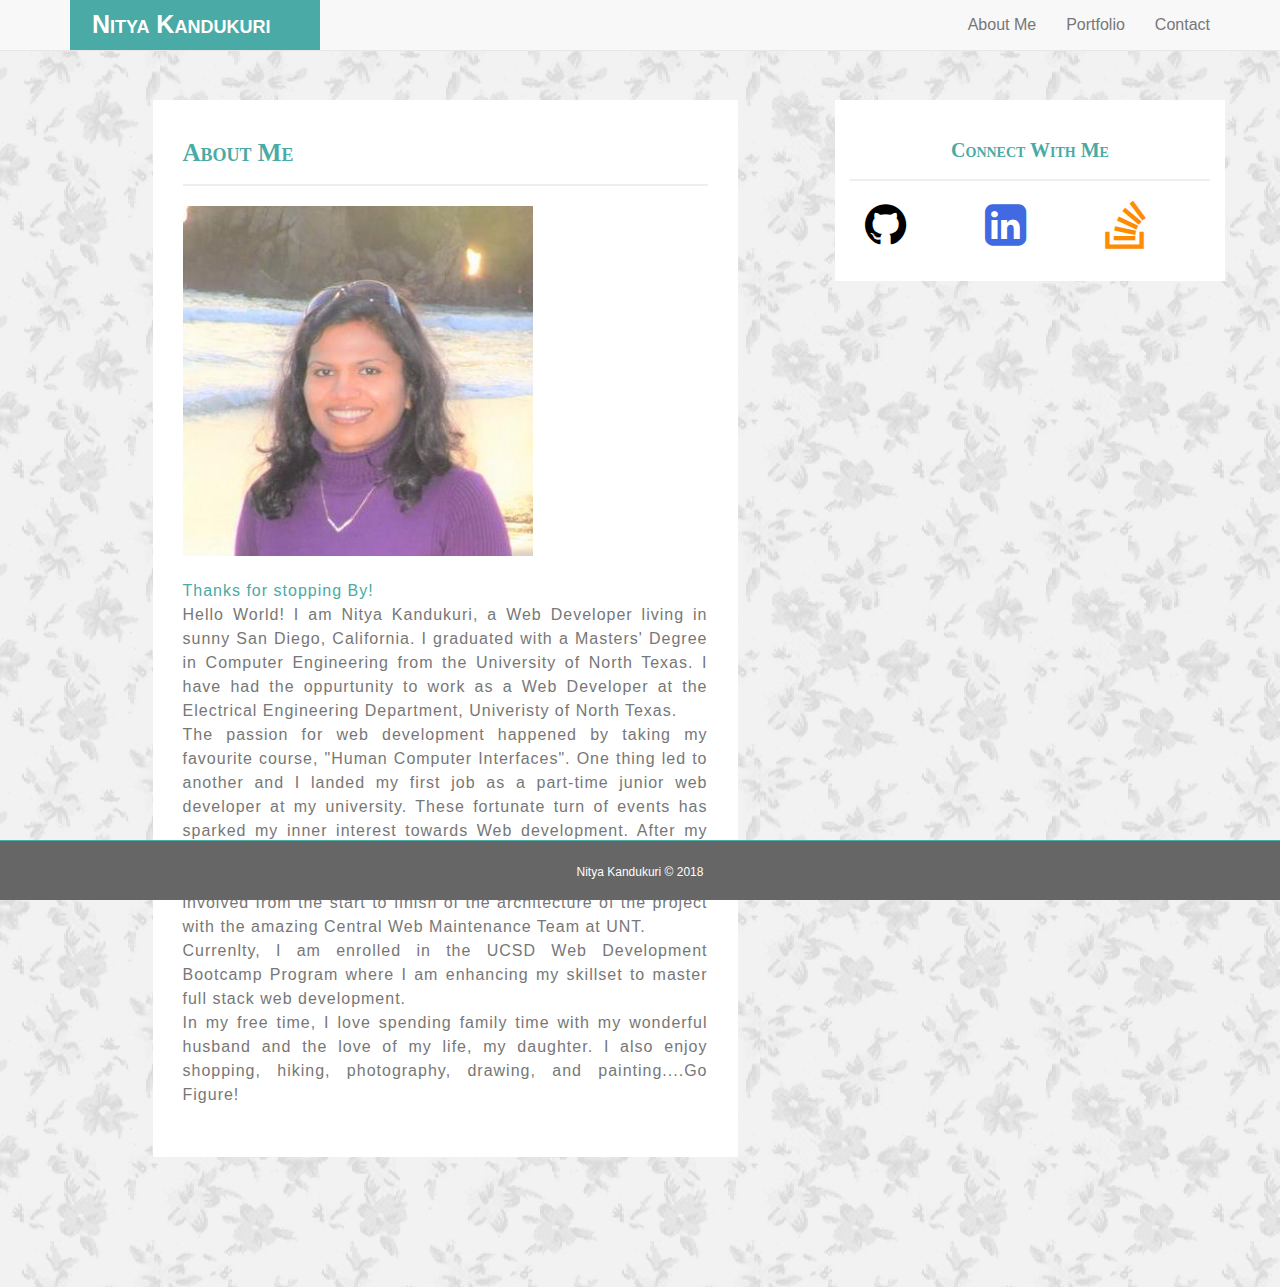
==== index.html @ 0c4c2ab0 "final project files" ====
<!DOCTYPE html>
<html lang="en">
<head>
    <meta charset="UTF-8">
    <meta name="viewport" content="width=device-width, initial-scale=1.0">
    <meta http-equiv="X-UA-Compatible" content="ie=edge">
    <title>About Me</title>
    
    <!-- Latest compiled and minified CSS -->
    <link rel="stylesheet" href="https://maxcdn.bootstrapcdn.com/bootstrap/3.3.7/css/bootstrap.min.css" integrity="sha384-BVYiiSIFeK1dGmJRAkycuHAHRg32OmUcww7on3RYdg4Va+PmSTsz/K68vbdEjh4u" crossorigin="anonymous">
    <!-- font awesome icons stylesheet-->
    <link rel="stylesheet" href="https://cdnjs.cloudflare.com/ajax/libs/font-awesome/4.7.0/css/font-awesome.min.css">
    <link rel="stylesheet" type="text/css" href="assets/css/reset.css">
    <link rel="stylesheet" type="text/css" href="assets/css/style.css">
</head>
<body>
      
    <nav class="navbar navbar-default navbar-fixed-top">
        <div class="container">
            <!-- Brand and toggle get grouped for better mobile display -->
            <div class="navbar-header">
                <!-- burger button-->
                <button type="button" class="navbar-toggle collapsed" data-toggle="collapse" data-target="#bs-example-navbar-collapse-1" aria-expanded="false">
                <span class="sr-only">Toggle navigation</span>
                <span class="icon-bar"></span>
                <span class="icon-bar"></span>
                <span class="icon-bar"></span>
                </button>
                <h1>Nitya Kandukuri</h1>
            </div>
        
            <!-- Collect the nav links, and other content for toggling -->
            <div class="collapse navbar-collapse" id="bs-example-navbar-collapse-1">
                <div>
                    <ul class="nav navbar-nav navbar-right">
                        <li><a href="index.html">About Me</a></li>
                        <li><a href="#">Portfolio</a></li>
                        <li><a href="#">Contact</a></li>
                    </ul>
                </div>
            </div><!-- /.navbar-collapse -->
        </div><!-- container-->
    </nav>

    <!-- main content starts here -->
    <div class="container"> <!-- container starts here -->
    
        <div class="row"> <!-- row starts here -->
            <div class="col-lg-1 col-md-2 col-sm-1 col-xs-0"></div>
            <div class="about-me col-lg-6 col-md-5 col-sm-7 col-xs-12">
                <div class="page-header">
                <h2>About Me</h2>      
                </div>  <!-- http://via.placeholder.com/350x150 -->
                <img id="personal" src="assets/imgs/me.jpg">
                <p  class="text" id="special">Thanks for stopping By!</p>
                <p class="text"> Hello World! I am Nitya Kandukuri, a Web Developer living in sunny San Diego, California. I graduated with a Masters' Degree in Computer Engineering from the University of North Texas. I have had the oppurtunity to work as a Web Developer at the Electrical Engineering Department, Univeristy of North Texas. </p>
                <p class="text">
                The passion for web development happened by taking my favourite course, "Human Computer Interfaces". One thing led to another and I landed my first job as a part-time junior web developer at my university. These fortunate turn of events has sparked my inner interest towards Web development. After my graduation, I was offered a full-time web developer position at the Electrical Engineering department, UNT. I was actively involved from the start to finish of the architecture of the project with the amazing Central Web Maintenance Team at UNT.</p> 
                <p class="text">Currenlty, I am enrolled in the UCSD Web Development Bootcamp Program where I am enhancing my skillset to master full stack web development. 
                </p>
                <p class="text">In my free time, I love spending family time with my wonderful husband and the love of my life, my daughter. I also enjoy shopping, hiking, photography, drawing, and painting....Go Figure!</p>
            </div>
            <div class="col-lg-1 col-md-1 col-sm-1"> </div>
            <div class="sidebar col-lg-4 col-md-4 col-sm-3 col-xs-12">
                <div class="page-header">
                    <h4>Connect With Me</h4>
                </div>
                <div class="social">
                    <div class="icon-size col-sm-4 col-xs-4">
                        <i class="fa fa-github"></i>
                    </div>
                    <div class="icon-size col-sm-4 col-xs-4">
                        <i class="fa fa-linkedin-square"></i>
                    </div>
                    <div class="icon-size col-sm-4 col-xs-4">
                        <i class="fa fa-stack-overflow"></i>
                    </div>
                </div>
            </div>
            
        </div>  <!-- row ends here -->
    </div> <!-- container ends -->

           
    <footer class="navbar-fixed-bottom">
        <p>Nitya Kandukuri &copy; 2018</p>
    </footer>
   
    <!-- Latest compiled and minified Jquery -->   
    <script src="https://code.jquery.com/jquery-3.3.1.min.js"
    integrity="sha256-FgpCb/KJQlLNfOu91ta32o/NMZxltwRo8QtmkMRdAu8=" 
    crossorigin="anonymous"></script>

    <!-- Latest compiled and minified JavaScript -->
    <script src="https://maxcdn.bootstrapcdn.com/bootstrap/3.3.7/js/bootstrap.min.js" integrity="sha384-Tc5IQib027qvyjSMfHjOMaLkfuWVxZxUPnCJA7l2mCWNIpG9mGCD8wGNIcPD7Txa" crossorigin="anonymous"></script>
</body>
</html>
---- assets/css/style.css ----
*{
    box-sizing: border-box;
}
body {
    padding-top: 100px;
    font-family: 'Arial', 'Helvetica Neue', Helvetica, sans-serif;
    background-image: url("../imgs/greyfloral.png");
    background-position: center;
    height:auto;
    color: #777;
    padding-bottom: 60px;
}
.container{
    margin:0 auto;
    height:auto;
}

/* -----------------------------------------------------HEADINGS------------------------------------------------------------------- */

h1{
    float:left;
    font-variant: small-caps;
    background-color: #4aaaa5;
    width: 250px;
    height: 50px;
    font-weight:700;
    color: #fff;
    padding: 12px 0 0 22px;
    font-size: 25px;
}
h2,h4{
    
    font-family: 'Georgia', Times, 'Times New Roman', serif;
    color:  #4aaaa5;
    font-size:25px;
    font-weight:700;
    margin-bottom: 10px;
    font-variant: small-caps;
}
h4{
    text-align: center;
    font-size:20px;
}

/* ------------------------------------------------------Images--------------------------------------------------------------------- */
#personal{
    width: 350px;
    height:350px;

}
/* -------------------------------------------------------About Me------------------------------------------------------------------ */

.about-me, .sidebar{
    background-color: #fff;
    overflow: hidden;
}
.about-me{
    padding:0px 30px 50px 30px;
    margin-bottom: 70px;
}
.sidebar{
    
}
.social{
    height:80px;
    padding-bottom:30px;
}
.page-header{
  border-bottom: 2px solid #eee;
}
/* ------------------------------------------------------PARAGRAPHS---------------------------------------------------------------- */
.text{
    text-align: justify;
    line-height: 150%;
    letter-spacing: 1px;
}
#special{
    color:  #4aaaa5;
    margin-top:20px;
   
} 
/* ----------------------------------------------------NAVBAR ELEMENTS------------------------------------------------------------- */




/* -------------------------------------------------------FOOTER------------------------------------------------------------------------- */
footer{
    width: 100%;
    height: 60px;
    background-color: #666;
    border-top:10px solid #4aaaa5;
    font-size:12px;
    bottom:0;
   
    
}
footer p{
    color: #fff;
    padding-top:25px;
    text-align: center;  
}
/* -----------------------------------------------------FONT AWESOME ICONS--------------------------------------------------------------- */
.fa{
    font-size: 48px;
    color: black;
}
.fa-linkedin-square{
    color: royalblue;
}
.fa-stack-overflow{
    color: darkorange;
}


/* -----------------------------------------------------MEDIA Queries--------------------------------------------------------------------- */
@media screen and (max-width: 768px) {
    /* image should float left with content wrapping around */
   .about-me #personal{
       width: 200px;
       height: 200px;
       float:left;
       margin: 0px 15px 15px 0px;
    }
   .about-me{
       width:100%;
       margin:20px;
    }
   .sidebar{
    width:100%;
    margin: 0px 15px 50px 20px;
    }
   .icon-size{
       width:60px;
   }
}
@media screen and (max-width: 480px) {
    /* image is 100% of content width*/
   .about-me #personal{
       width: 200px;
       height:200px;
       float:left;
       margin: 0px 15px 15px 0px;
    }
   .about-me{
       width:100%;
       margin:20px;
    }
   .sidebar{
    width:100%;
    margin: 0px 15px 50px 20px;
    }
   .icon-size{
       width:60px;
   }
}
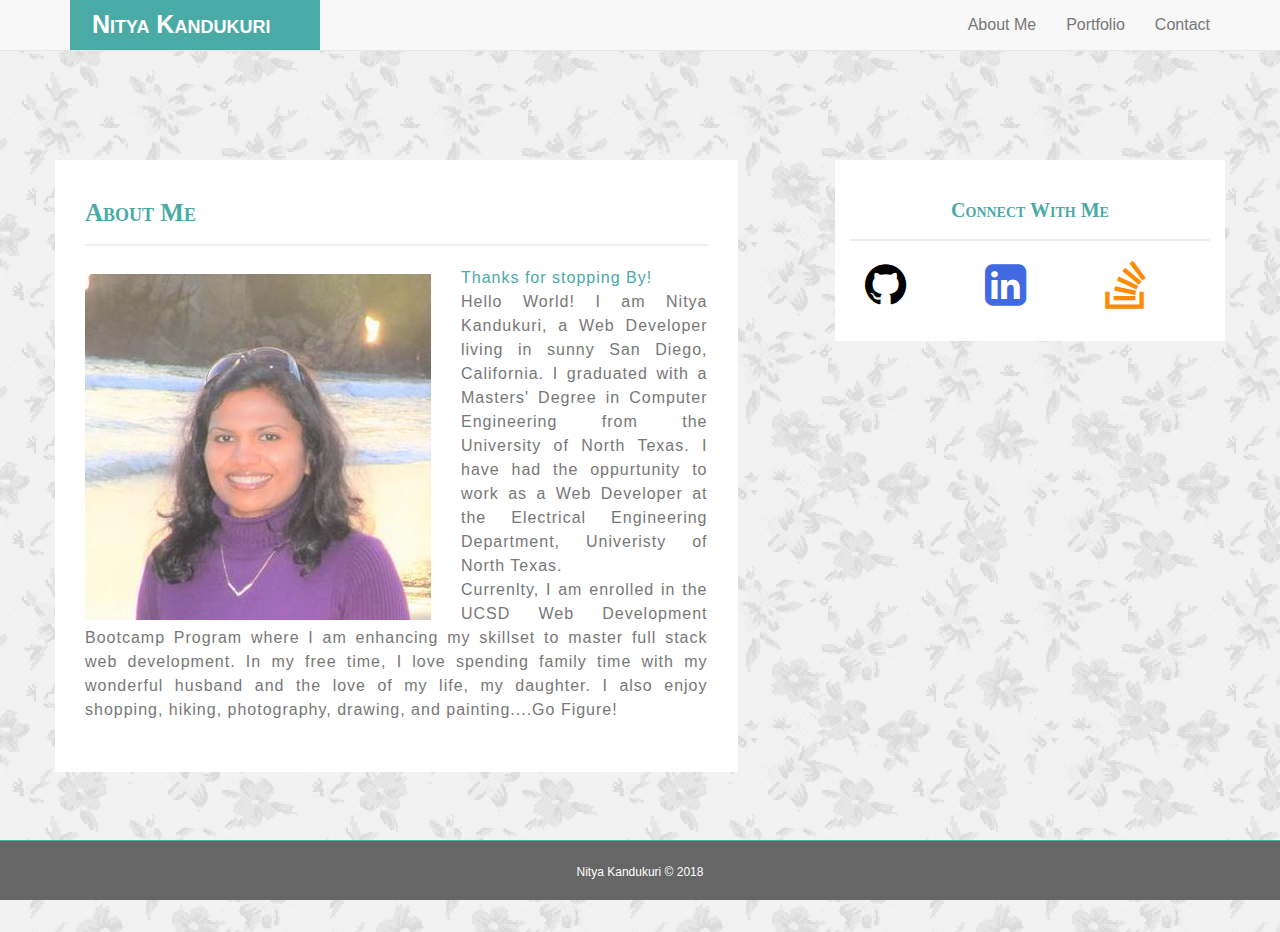
==== commit cbe40e04: "All Done" ====
--- a/index.html
+++ b/index.html
@@ -4,7 +4,7 @@
     <meta charset="UTF-8">
     <meta name="viewport" content="width=device-width, initial-scale=1.0">
     <meta http-equiv="X-UA-Compatible" content="ie=edge">
-    <title>About Me</title>
+    <title>All About Me</title>
     
     <!-- Latest compiled and minified CSS -->
     <link rel="stylesheet" href="https://maxcdn.bootstrapcdn.com/bootstrap/3.3.7/css/bootstrap.min.css" integrity="sha384-BVYiiSIFeK1dGmJRAkycuHAHRg32OmUcww7on3RYdg4Va+PmSTsz/K68vbdEjh4u" crossorigin="anonymous">
@@ -34,8 +34,8 @@
                 <div>
                     <ul class="nav navbar-nav navbar-right">
                         <li><a href="index.html">About Me</a></li>
-                        <li><a href="#">Portfolio</a></li>
-                        <li><a href="#">Contact</a></li>
+                        <li><a href="portfolio.html">Portfolio</a></li>
+                        <li><a href="contact.html">Contact</a></li>
                     </ul>
                 </div>
             </div><!-- /.navbar-collapse -->
@@ -46,22 +46,20 @@
     <div class="container"> <!-- container starts here -->
     
         <div class="row"> <!-- row starts here -->
-            <div class="col-lg-1 col-md-2 col-sm-1 col-xs-0"></div>
-            <div class="about-me col-lg-6 col-md-5 col-sm-7 col-xs-12">
+            <!-- <div class="col-lg-1 col-md-2 col-sm-1 col-xs-0"></div> -->
+            <div class="about-me col-md-7 col-sm-7 col-xs-12">
                 <div class="page-header">
                 <h2>About Me</h2>      
-                </div>  <!-- http://via.placeholder.com/350x150 -->
-                <img id="personal" src="assets/imgs/me.jpg">
-                <p  class="text" id="special">Thanks for stopping By!</p>
-                <p class="text"> Hello World! I am Nitya Kandukuri, a Web Developer living in sunny San Diego, California. I graduated with a Masters' Degree in Computer Engineering from the University of North Texas. I have had the oppurtunity to work as a Web Developer at the Electrical Engineering Department, Univeristy of North Texas. </p>
-                <p class="text">
-                The passion for web development happened by taking my favourite course, "Human Computer Interfaces". One thing led to another and I landed my first job as a part-time junior web developer at my university. These fortunate turn of events has sparked my inner interest towards Web development. After my graduation, I was offered a full-time web developer position at the Electrical Engineering department, UNT. I was actively involved from the start to finish of the architecture of the project with the amazing Central Web Maintenance Team at UNT.</p> 
-                <p class="text">Currenlty, I am enrolled in the UCSD Web Development Bootcamp Program where I am enhancing my skillset to master full stack web development. 
-                </p>
-                <p class="text">In my free time, I love spending family time with my wonderful husband and the love of my life, my daughter. I also enjoy shopping, hiking, photography, drawing, and painting....Go Figure!</p>
+                </div> 
+                <div>
+                    <img id="personal" src="assets/imgs/me.jpg">
+                    <p  class="text" id="special">Thanks for stopping By!</p>
+                    <p class="text"> Hello World! I am Nitya Kandukuri, a Web Developer living in sunny San Diego, California. I graduated with a Masters' Degree in Computer Engineering from the University of North Texas. I have had the oppurtunity to work as a Web Developer at the Electrical Engineering Department, Univeristy of North Texas. </p>
+                    <p class="text">Currenlty, I am enrolled in the UCSD Web Development Bootcamp Program where I am enhancing my skillset to master full stack web development. In my free time, I love spending family time with my wonderful husband and the love of my life, my daughter. I also enjoy shopping, hiking, photography, drawing, and painting....Go Figure!</p>
+                 </div>
             </div>
-            <div class="col-lg-1 col-md-1 col-sm-1"> </div>
-            <div class="sidebar col-lg-4 col-md-4 col-sm-3 col-xs-12">
+            <div class="col-md-1 col-sm-2"> </div>
+            <div class="sidebar col-md-4 col-sm-3 col-xs-12">
                 <div class="page-header">
                     <h4>Connect With Me</h4>
                 </div>
--- a/assets/css/style.css
+++ b/assets/css/style.css
@@ -2,13 +2,14 @@
     box-sizing: border-box;
 }
 body {
-    padding-top: 100px;
+    padding-top: 160px;
     font-family: 'Arial', 'Helvetica Neue', Helvetica, sans-serif;
     background-image: url("../imgs/greyfloral.png");
     background-position: center;
     height:auto;
     color: #777;
     padding-bottom: 60px;
+    font-size: 16px;
 }
 .container{
     margin:0 auto;
@@ -44,8 +45,12 @@
 
 /* ------------------------------------------------------Images--------------------------------------------------------------------- */
 #personal{
-    width: 350px;
-    height:350px;
+  
+    max-width: 100%;
+    height:auto;
+   margin-right: 30px;
+    float: left;
+    padding-top: 8px;
 
 }
 /* -------------------------------------------------------About Me------------------------------------------------------------------ */
@@ -56,7 +61,7 @@
 }
 .about-me{
     padding:0px 30px 50px 30px;
-    margin-bottom: 70px;
+    margin-bottom: 100px;
 }
 .sidebar{
     
@@ -82,6 +87,23 @@
 /* ----------------------------------------------------NAVBAR ELEMENTS------------------------------------------------------------- */
 
 
+/* ----------------------IMAGES---------------- */
+
+/* .content img{
+    width: 100%;
+    height: 100%;
+    float:left;
+    margin-right:50px;
+} */
+.image{
+    display:inline-block;
+    position: relative;
+    margin-bottom: 30px;
+}
+.image img{
+    width:300px;
+    height:200px;
+}
 
 
 /* -------------------------------------------------------FOOTER------------------------------------------------------------------------- */
@@ -115,11 +137,10 @@
 
 /* -----------------------------------------------------MEDIA Queries--------------------------------------------------------------------- */
 @media screen and (max-width: 768px) {
-    /* image should float left with content wrapping around */
+  
    .about-me #personal{
-       width: 200px;
-       height: 200px;
-       float:left;
+      width: 100%;
+       /* float:left; */
        margin: 0px 15px 15px 0px;
     }
    .about-me{
@@ -134,13 +155,12 @@
        width:60px;
    }
 }
-@media screen and (max-width: 480px) {
-    /* image is 100% of content width*/
+
+/* @media screen and (max-width: 480px) {
+    
    .about-me #personal{
-       width: 200px;
-       height:200px;
-       float:left;
-       margin: 0px 15px 15px 0px;
+       max-width:100%;
+       float:none;
     }
    .about-me{
        width:100%;
@@ -153,4 +173,4 @@
    .icon-size{
        width:60px;
    }
-}+} */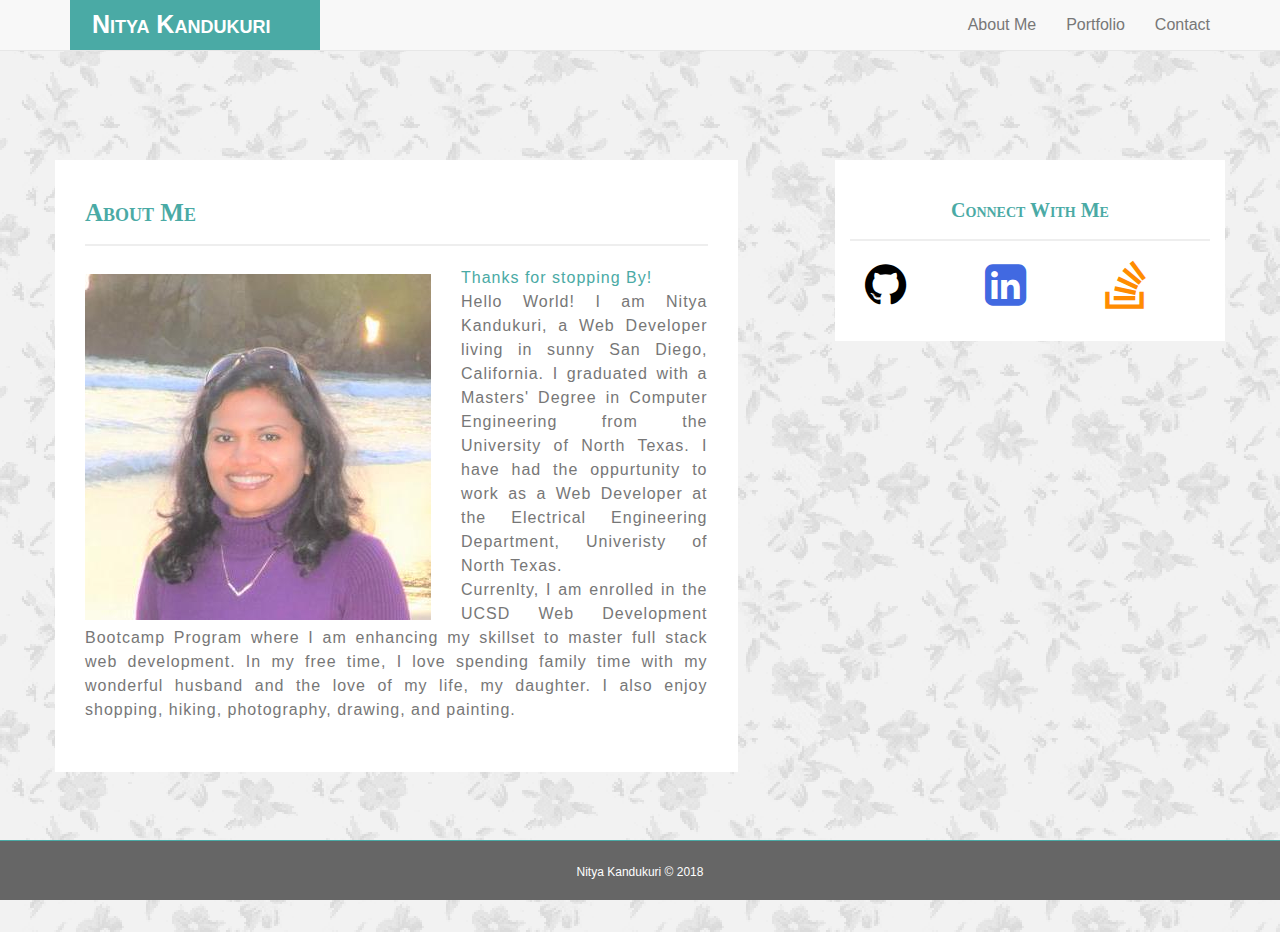
==== commit 3e62e293: "final corrections added, all done" ====
--- a/index.html
+++ b/index.html
@@ -46,7 +46,7 @@
     <div class="container"> <!-- container starts here -->
     
         <div class="row"> <!-- row starts here -->
-            <!-- <div class="col-lg-1 col-md-2 col-sm-1 col-xs-0"></div> -->
+           
             <div class="about-me col-md-7 col-sm-7 col-xs-12">
                 <div class="page-header">
                 <h2>About Me</h2>      
@@ -55,7 +55,7 @@
                     <img id="personal" src="assets/imgs/me.jpg">
                     <p  class="text" id="special">Thanks for stopping By!</p>
                     <p class="text"> Hello World! I am Nitya Kandukuri, a Web Developer living in sunny San Diego, California. I graduated with a Masters' Degree in Computer Engineering from the University of North Texas. I have had the oppurtunity to work as a Web Developer at the Electrical Engineering Department, Univeristy of North Texas. </p>
-                    <p class="text">Currenlty, I am enrolled in the UCSD Web Development Bootcamp Program where I am enhancing my skillset to master full stack web development. In my free time, I love spending family time with my wonderful husband and the love of my life, my daughter. I also enjoy shopping, hiking, photography, drawing, and painting....Go Figure!</p>
+                    <p class="text">Currenlty, I am enrolled in the UCSD Web Development Bootcamp Program where I am enhancing my skillset to master full stack web development. In my free time, I love spending family time with my wonderful husband and the love of my life, my daughter. I also enjoy shopping, hiking, photography, drawing, and painting.</p>
                  </div>
             </div>
             <div class="col-md-1 col-sm-2"> </div>
--- a/assets/css/style.css
+++ b/assets/css/style.css
@@ -104,6 +104,17 @@
     width:300px;
     height:200px;
 }
+.image-text{
+    position: absolute;
+    background-color: #4aaaa5;
+    color: #fff;
+    width: 300px;
+    height:50px;
+    text-align: center;
+    z-index: 100;
+    padding:15px;
+    top:140px;
+}
 
 
 /* -------------------------------------------------------FOOTER------------------------------------------------------------------------- */
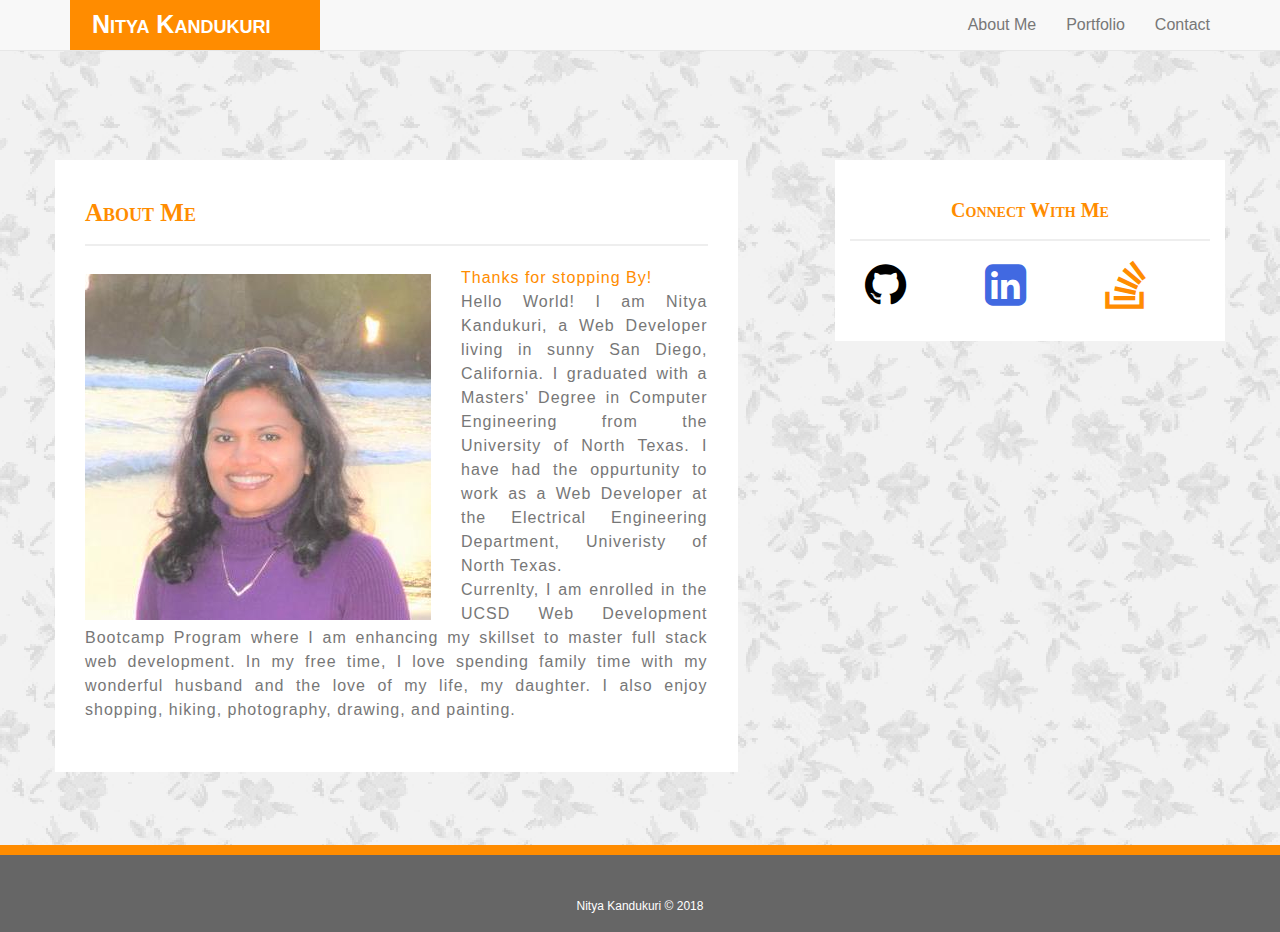
==== commit f563195a: "css updated and fixed footer issue" ====
--- a/index.html
+++ b/index.html
@@ -47,7 +47,7 @@
     
         <div class="row"> <!-- row starts here -->
            
-            <div class="about-me col-md-7 col-sm-7 col-xs-12">
+            <div class="about-me col-md-7 col-sm-7">
                 <div class="page-header">
                 <h2>About Me</h2>      
                 </div> 
@@ -59,7 +59,7 @@
                  </div>
             </div>
             <div class="col-md-1 col-sm-2"> </div>
-            <div class="sidebar col-md-4 col-sm-3 col-xs-12">
+            <div class="sidebar col-md-4 col-sm-3">
                 <div class="page-header">
                     <h4>Connect With Me</h4>
                 </div>
@@ -80,7 +80,7 @@
     </div> <!-- container ends -->
 
            
-    <footer class="navbar-fixed-bottom">
+    <footer>
         <p>Nitya Kandukuri &copy; 2018</p>
     </footer>
    
--- a/assets/css/style.css
+++ b/assets/css/style.css
@@ -2,6 +2,7 @@
     box-sizing: border-box;
 }
 body {
+    position: relative;
     padding-top: 160px;
     font-family: 'Arial', 'Helvetica Neue', Helvetica, sans-serif;
     background-image: url("../imgs/greyfloral.png");
@@ -21,7 +22,7 @@
 h1{
     float:left;
     font-variant: small-caps;
-    background-color: #4aaaa5;
+    background-color: #ff8c00;
     width: 250px;
     height: 50px;
     font-weight:700;
@@ -32,7 +33,7 @@
 h2,h4{
     
     font-family: 'Georgia', Times, 'Times New Roman', serif;
-    color:  #4aaaa5;
+    color:  #ff8c00;
     font-size:25px;
     font-weight:700;
     margin-bottom: 10px;
@@ -42,7 +43,12 @@
     text-align: center;
     font-size:20px;
 }
-
+/* link tags */
+
+a:link, a:visited{
+    color: #fff;
+    text-decoration: none;
+}
 /* ------------------------------------------------------Images--------------------------------------------------------------------- */
 #personal{
   
@@ -53,6 +59,10 @@
     padding-top: 8px;
 
 }
+.img-effect:hover{
+    transform: scale(1.1);
+    transition: 0.2s;
+}
 /* -------------------------------------------------------About Me------------------------------------------------------------------ */
 
 .about-me, .sidebar{
@@ -80,7 +90,7 @@
     letter-spacing: 1px;
 }
 #special{
-    color:  #4aaaa5;
+    color:  #ff8c00;
     margin-top:20px;
    
 } 
@@ -99,6 +109,7 @@
     display:inline-block;
     position: relative;
     margin-bottom: 30px;
+    
 }
 .image img{
     width:300px;
@@ -106,7 +117,11 @@
 }
 .image-text{
     position: absolute;
-    background-color: #4aaaa5;
+    right: 0;
+    bottom: 0;
+    left: 0;
+    padding: 1rem;
+    background-color: #ff8c00;
     color: #fff;
     width: 300px;
     height:50px;
@@ -119,12 +134,14 @@
 
 /* -------------------------------------------------------FOOTER------------------------------------------------------------------------- */
 footer{
+    position: absolute;
+    bottom: 0;
     width: 100%;
-    height: 60px;
+    padding:20px;
     background-color: #666;
-    border-top:10px solid #4aaaa5;
+    border-top:10px solid #ff8c00;
     font-size:12px;
-    bottom:0;
+  
    
     
 }
@@ -154,14 +171,16 @@
        /* float:left; */
        margin: 0px 15px 15px 0px;
     }
-   .about-me{
-       width:100%;
-       margin:20px;
-    }
-   .sidebar{
+   .about-me, .sidebar{
+        width: 100%;
+        margin: 20px auto;
+        float: none;
+        max-width: 600px;
+    }
+   /* .sidebar{
     width:100%;
     margin: 0px 15px 50px 20px;
-    }
+    } */
    .icon-size{
        width:60px;
    }
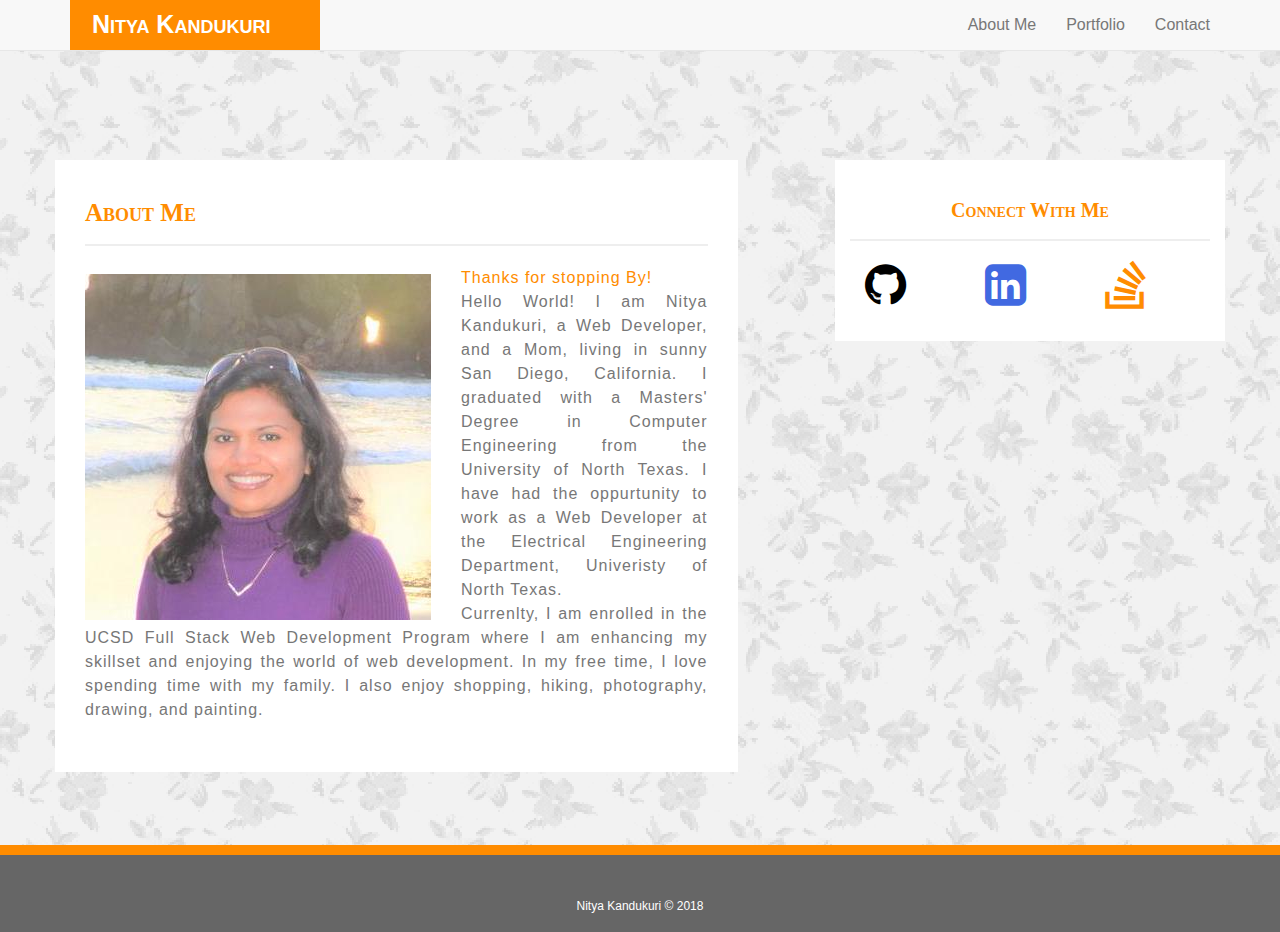
==== commit d5ba3b01: "updated readme" ====
--- a/index.html
+++ b/index.html
@@ -54,8 +54,8 @@
                 <div>
                     <img id="personal" src="assets/imgs/me.jpg">
                     <p  class="text" id="special">Thanks for stopping By!</p>
-                    <p class="text"> Hello World! I am Nitya Kandukuri, a Web Developer living in sunny San Diego, California. I graduated with a Masters' Degree in Computer Engineering from the University of North Texas. I have had the oppurtunity to work as a Web Developer at the Electrical Engineering Department, Univeristy of North Texas. </p>
-                    <p class="text">Currenlty, I am enrolled in the UCSD Web Development Bootcamp Program where I am enhancing my skillset to master full stack web development. In my free time, I love spending family time with my wonderful husband and the love of my life, my daughter. I also enjoy shopping, hiking, photography, drawing, and painting.</p>
+                    <p class="text"> Hello World! I am Nitya Kandukuri, a Web Developer, and a Mom, living in sunny San Diego, California. I graduated with a Masters' Degree in Computer Engineering from the University of North Texas. I have had the oppurtunity to work as a Web Developer at the Electrical Engineering Department, Univeristy of North Texas. </p>
+                    <p class="text">Currenlty, I am enrolled in the UCSD Full Stack Web Development Program where I am enhancing my skillset and enjoying the world of web development. In my free time, I love spending time with my family. I also enjoy shopping, hiking, photography, drawing, and painting.</p>
                  </div>
             </div>
             <div class="col-md-1 col-sm-2"> </div>
